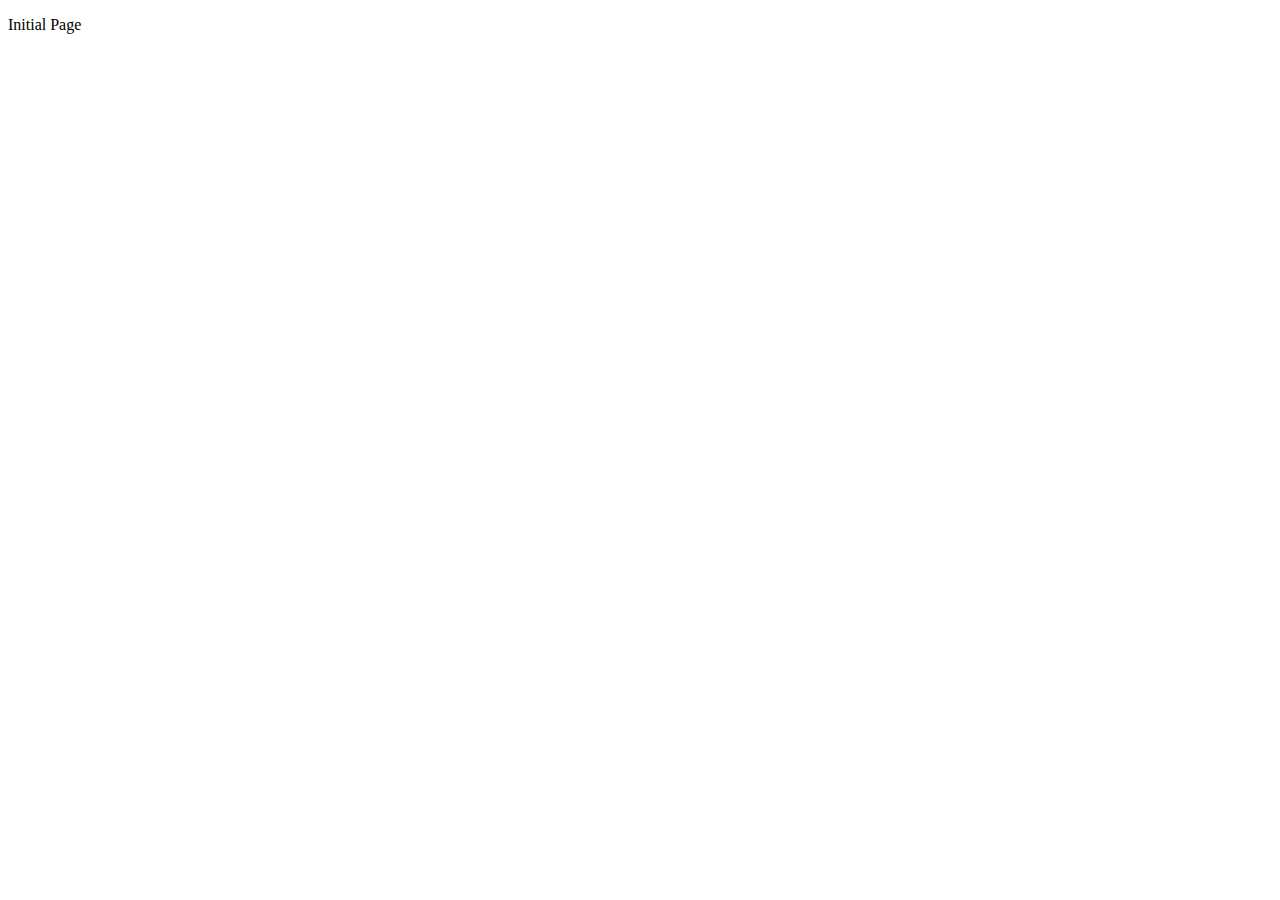
==== html_curse/public_html/first.html @ 5c21780e "Add iframe element" ====
<!DOCTYPE html>
<!--
To change this license header, choose License Headers in Project Properties.
To change this template file, choose Tools | Templates
and open the template in the editor.
-->
<html>
    <head>
        <title>First Page</title>
        <meta charset="UTF-8">
        <meta name="viewport" content="width=device-width, initial-scale=1.0">
    </head>
    <body>
        <div><p>Initial Page</p></div>
    </body>
</html>
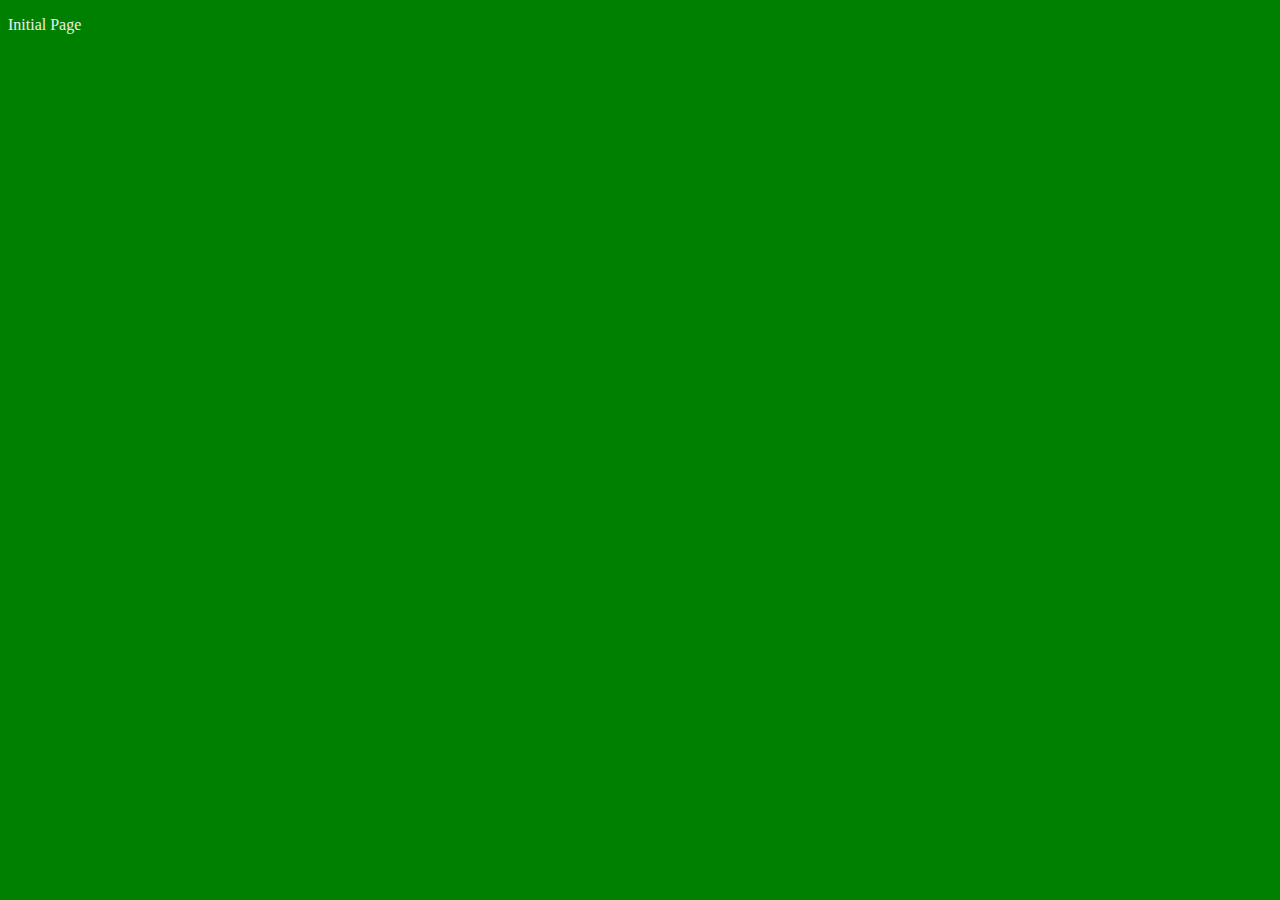
==== commit fb7055e3: "Add line and border" ====
--- a/html_curse/public_html/first.html
+++ b/html_curse/public_html/first.html
@@ -9,6 +9,14 @@
         <title>First Page</title>
         <meta charset="UTF-8">
         <meta name="viewport" content="width=device-width, initial-scale=1.0">
+        <style>
+            body {
+                background-color: green;
+                color: buttonface;
+                font-family: fantasy;
+                font-size: 16px;
+            }
+        </style>
     </head>
     <body>
         <div><p>Initial Page</p></div>
